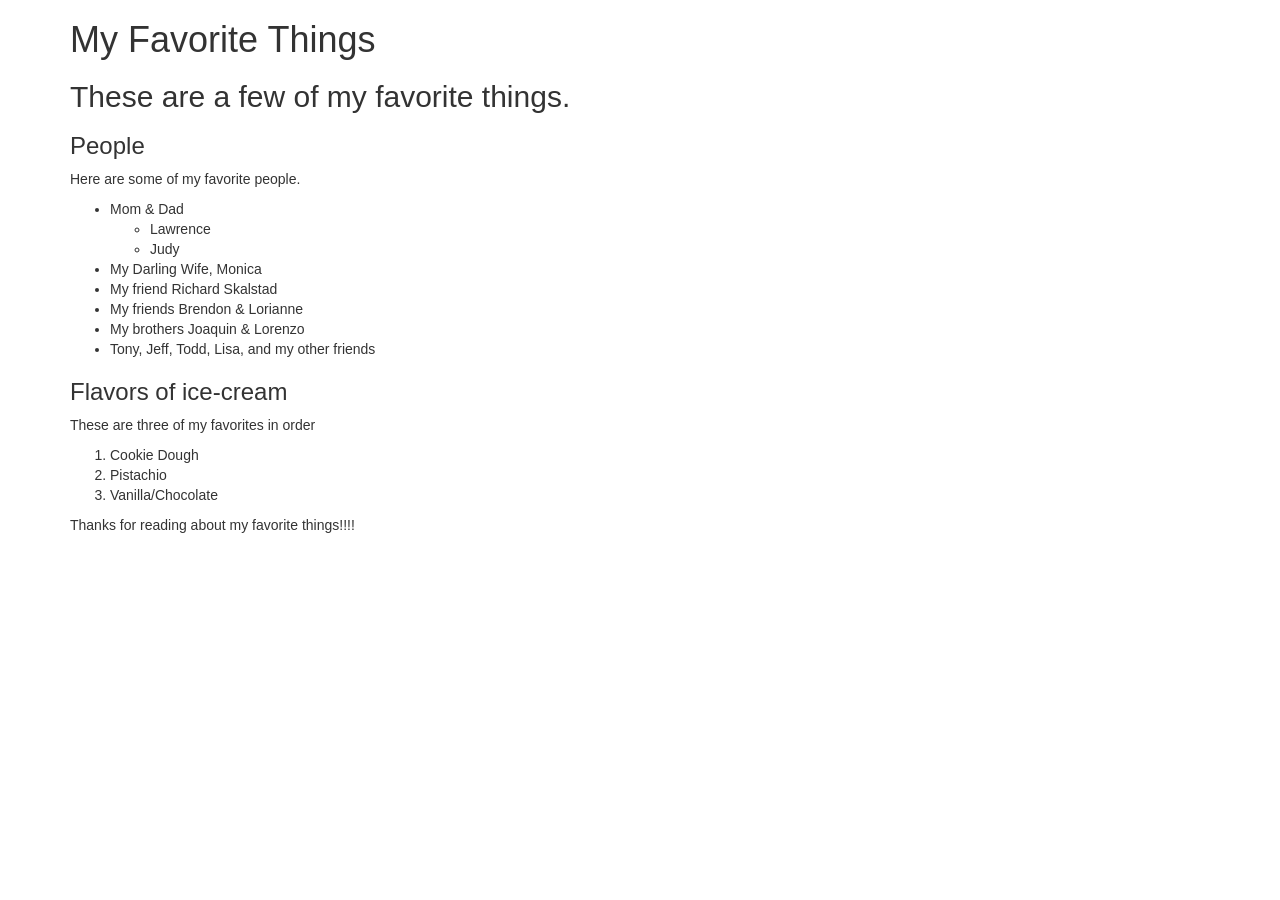
==== favorite-things.html @ db610b2e "add a favorite things webpage" ====
<!DOCTYPE html>
<html lang="en">
  <head>
    <meta charset="utf-8">
    <meta http-equiv="X-UA-Compatible" content="IE=edge">
    <meta name="viewport" content="width=device-width, initial-scale=1">
    <title>Favorite Things</title>

    <!-- Bootstrap -->
    <link rel="stylesheet" href="https://maxcdn.bootstrapcdn.com/bootstrap/3.3.5/css/bootstrap.min.css">
    <link rel="stylesheet" href="https://maxcdn.bootstrapcdn.com/font-awesome/4.4.0/css/font-awesome.min.css">

    <!-- HTML5 Shim and Respond.js IE8 support of HTML5 elements and media queries -->
    <!-- WARNING: Respond.js doesn't work if you view the page via file:// -->
    <!--[if lt IE 9]>
      <script src="https://oss.maxcdn.com/libs/html5shiv/3.7.2/html5shiv.js"></script>
      <script src="https://oss.maxcdn.com/libs/respond.js/1.4.2/respond.min.js"></script>
    <![endif]-->
  </head>
  <body>
    <div class="container">
        <h1>My Favorite Things</h1>
        <h2>These are a few of my favorite things.</h2>
        <h3>People</h3>
        <p>Here are some of my favorite people.</p>
        <ul>
          <li>Mom & Dad</li>
          <ul>
            <li>Lawrence</li>
            <li>Judy</li>
          </ul>
          <li>My Darling Wife, Monica</li>
          <li>My friend Richard Skalstad</li>
          <li>My friends Brendon & Lorianne</li>
          <li>My brothers Joaquin & Lorenzo</li>
          <li>Tony, Jeff, Todd, Lisa, and my other friends</li>
        </ul>
        <h3>Flavors of ice-cream</h3>
        <p>These are three of my favorites in order</p>
        <ol>
          <li>Cookie Dough</li>
          <li>Pistachio</li>
          <li>Vanilla/Chocolate</li>
        </ol>
        <p>Thanks for reading about my favorite things!!!!</p>
  </div>
    <!-- jQuery (necessary for Bootstrap's JavaScript plugins) -->
    <script src="https://ajax.googleapis.com/ajax/libs/jquery/1.11.3/jquery.min.js"></script>
    <!-- Include all compiled plugins (below), or include individual files as needed -->
    <script src="https://maxcdn.bootstrapcdn.com/bootstrap/3.3.5/js/bootstrap.min.js"></script>
  </body>
</html>
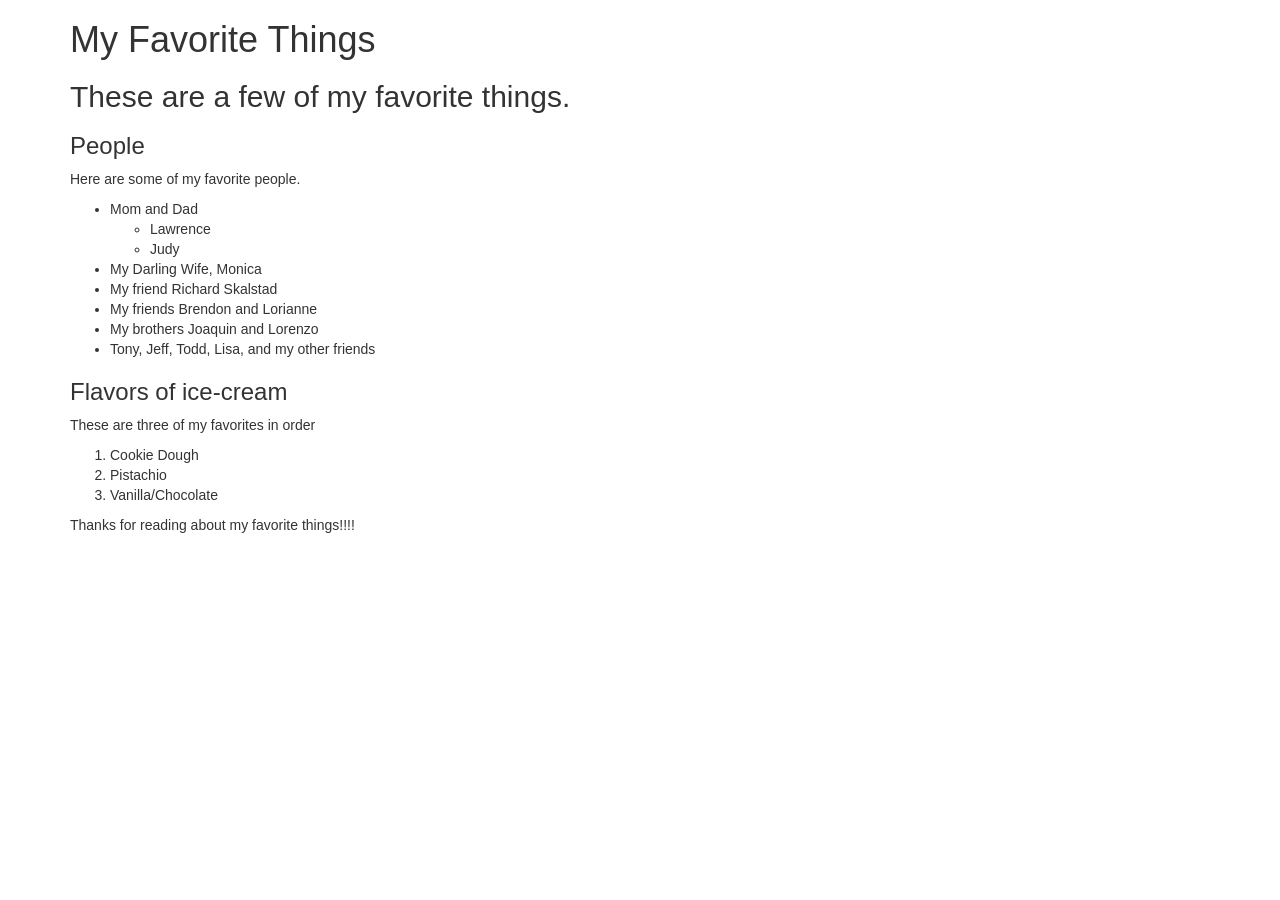
==== commit b624c836: "change & to and" ====
--- a/favorite-things.html
+++ b/favorite-things.html
@@ -24,15 +24,15 @@
         <h3>People</h3>
         <p>Here are some of my favorite people.</p>
         <ul>
-          <li>Mom & Dad</li>
+          <li>Mom and Dad</li>
           <ul>
             <li>Lawrence</li>
             <li>Judy</li>
           </ul>
           <li>My Darling Wife, Monica</li>
           <li>My friend Richard Skalstad</li>
-          <li>My friends Brendon & Lorianne</li>
-          <li>My brothers Joaquin & Lorenzo</li>
+          <li>My friends Brendon and Lorianne</li>
+          <li>My brothers Joaquin and Lorenzo</li>
           <li>Tony, Jeff, Todd, Lisa, and my other friends</li>
         </ul>
         <h3>Flavors of ice-cream</h3>
